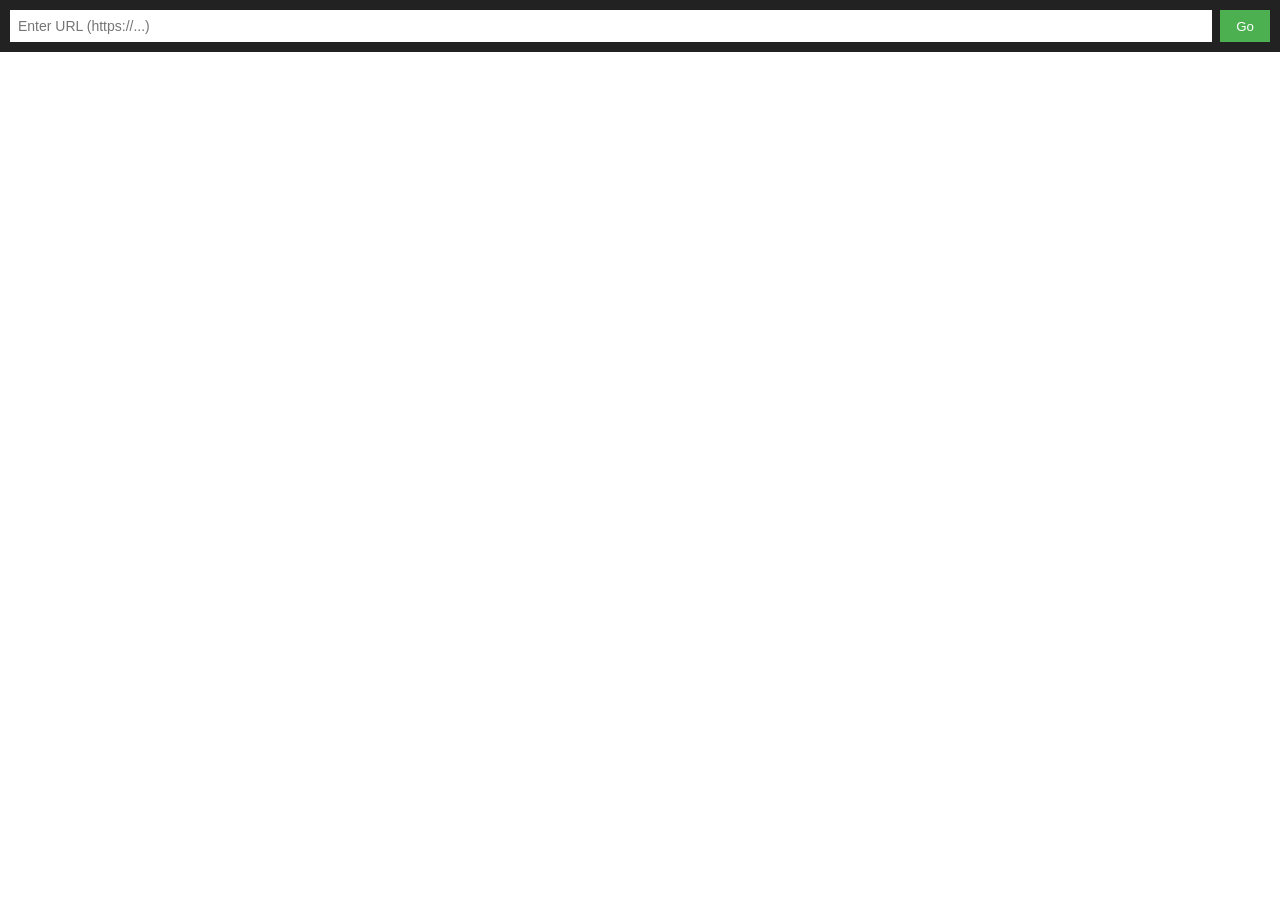
==== mobile.html @ 4030e3eb "Rename phone.html to mobile.html" ====
<!DOCTYPE html>
<html lang="en">
<head>
  <meta charset="UTF-8" />
  <title>HTML-Only Browser</title>
  <link rel="stylesheet" href="styles.css" />
</head>
<body>
  <div class="toolbar">
    <input type="text" id="urlInput" placeholder="Enter URL (https://...)" />
    <button id="goBtn">Go</button>
  </div>

  <iframe id="viewer"></iframe>
   <script src="app.js"></script>
  <script type="module" src="main.js"></script>
</body>
</html>
---- styles.css ----
body {
  margin: 0;
  font-family: system-ui, sans-serif;
  display: flex;
  flex-direction: column;
  height: 100vh;
}

.toolbar {
  display: flex;
  padding: 10px;
  background: #222;
}

.toolbar input {
  flex: 1;
  padding: 8px;
  border: none;
  outline: none;
  font-size: 14px;
}

.toolbar button {
  padding: 8px 16px;
  margin-left: 8px;
  background: #4CAF50;
  border: none;
  color: white;
  cursor: pointer;
}

iframe {
  flex: 1;
  border: none;
}
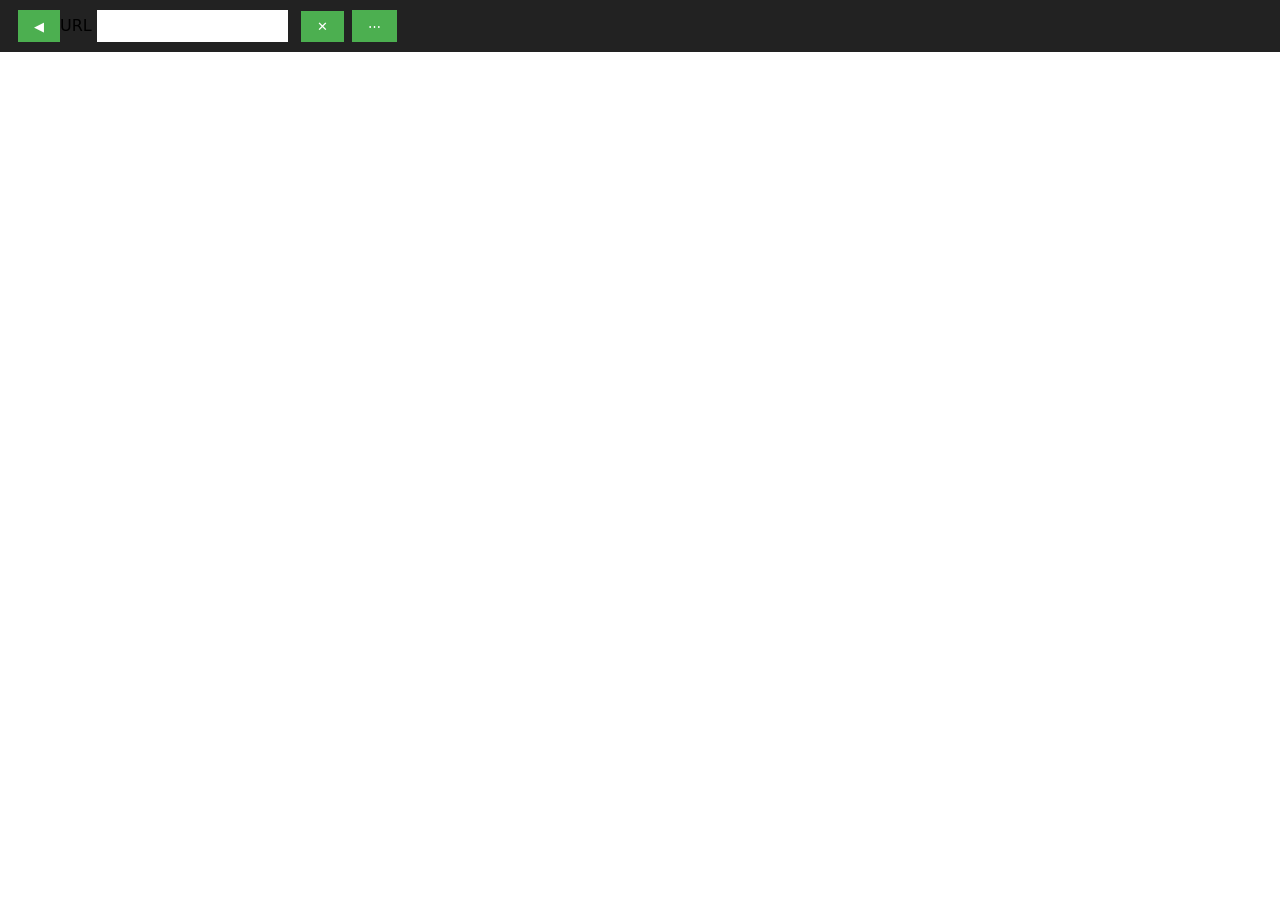
==== commit 2a018847: "Revamp mobile UI with improved structure and elements" ====
--- a/mobile.html
+++ b/mobile.html
@@ -1,18 +1,72 @@
 <!DOCTYPE html>
 <html lang="en">
 <head>
-  <meta charset="UTF-8" />
-  <title>HTML-Only Browser</title>
-  <link rel="stylesheet" href="styles.css" />
+  <meta charset="utf-8" />
+  <meta name="viewport" content="width=device-width,initial-scale=1" />
+  <title>Mobile UI</title>
+  <link rel="stylesheet" href="mobilestyles.css" />
 </head>
 <body>
-  <div class="toolbar">
-    <input type="text" id="urlInput" placeholder="Enter URL (https://...)" />
-    <button id="goBtn">Go</button>
-  </div>
+  <header class="toolbar" role="toolbar" aria-label="Navigation">
+    <button id="backBtn" aria-label="Back" class="icon">◀</button>
 
-  <iframe id="viewer"></iframe>
-   <script src="app.js"></script>
-  <script type="module" src="main.js"></script>
+    <div class="input-wrap" aria-hidden="false">
+      <label for="urlInput" class="visually-hidden">URL</label>
+      <input
+        type="text"
+        id="urlInput"
+        inputmode="url"
+        placeholder=""
+        autocomplete="off"
+        autocapitalize="none"
+        spellcheck="false"
+        aria-label="Address"
+      />
+      <button id="clearBtn" aria-label="Clear" class="icon">✕</button>
+    </div>
+
+    <button id="menuBtn" aria-label="Menu" class="icon">⋯</button>
+  </header>
+
+  <main id="viewer" class="viewer" role="main" aria-label="Content area" tabindex="0"></main>
+
+  <script>
+    // Minimal UI-only behavior for GitHub Pages (no external navigation)
+    (function () {
+      const urlInput = document.getElementById('urlInput');
+      const clearBtn = document.getElementById('clearBtn');
+      const backBtn = document.getElementById('backBtn');
+      const menuBtn = document.getElementById('menuBtn');
+      const viewer = document.getElementById('viewer');
+
+      // Keep interactions local-only: input does not load external content.
+      clearBtn.addEventListener('click', () => { urlInput.value = ''; urlInput.focus(); });
+
+      // Simple keyboard handling: Enter blurs the field (no navigation)
+      urlInput.addEventListener('keydown', (e) => {
+        if (e.key === 'Enter') {
+          e.preventDefault();
+          urlInput.blur();
+        }
+      });
+
+      // Basic UI actions (no network)
+      backBtn.addEventListener('click', () => {
+        // placeholder for UI-only back action (no history navigation)
+        viewer.focus();
+      });
+      menuBtn.addEventListener('click', () => {
+        // simple local menu toggle for GitHub Pages UI-only
+        const menu = document.createElement('div');
+        menu.className = 'menu';
+        menu.innerHTML = '<button class="menu-item" type="button">Option</button>';
+        document.body.appendChild(menu);
+        setTimeout(() => menu.remove(), 220); // transient UI element
+      });
+
+      // Ensure viewer remains blank/responsive for mobile layout
+      viewer.addEventListener('touchstart', () => viewer.focus(), { passive: true });
+    })();
+  </script>
 </body>
 </html>
--- a/mobilestyles.css
+++ b/mobilestyles.css
@@ -0,0 +1,35 @@
+body {
+  margin: 0;
+  font-family: system-ui, sans-serif;
+  display: flex;
+  flex-direction: column;
+  height: 100vh;
+}
+
+.toolbar {
+  display: flex;
+  padding: 10px;
+  background: #222;
+}
+
+.toolbar input {
+  flex: 1;
+  padding: 8px;
+  border: none;
+  outline: none;
+  font-size: 14px;
+}
+
+.toolbar button {
+  padding: 8px 16px;
+  margin-left: 8px;
+  background: #4CAF50;
+  border: none;
+  color: white;
+  cursor: pointer;
+}
+
+iframe {
+  flex: 1;
+  border: none;
+}
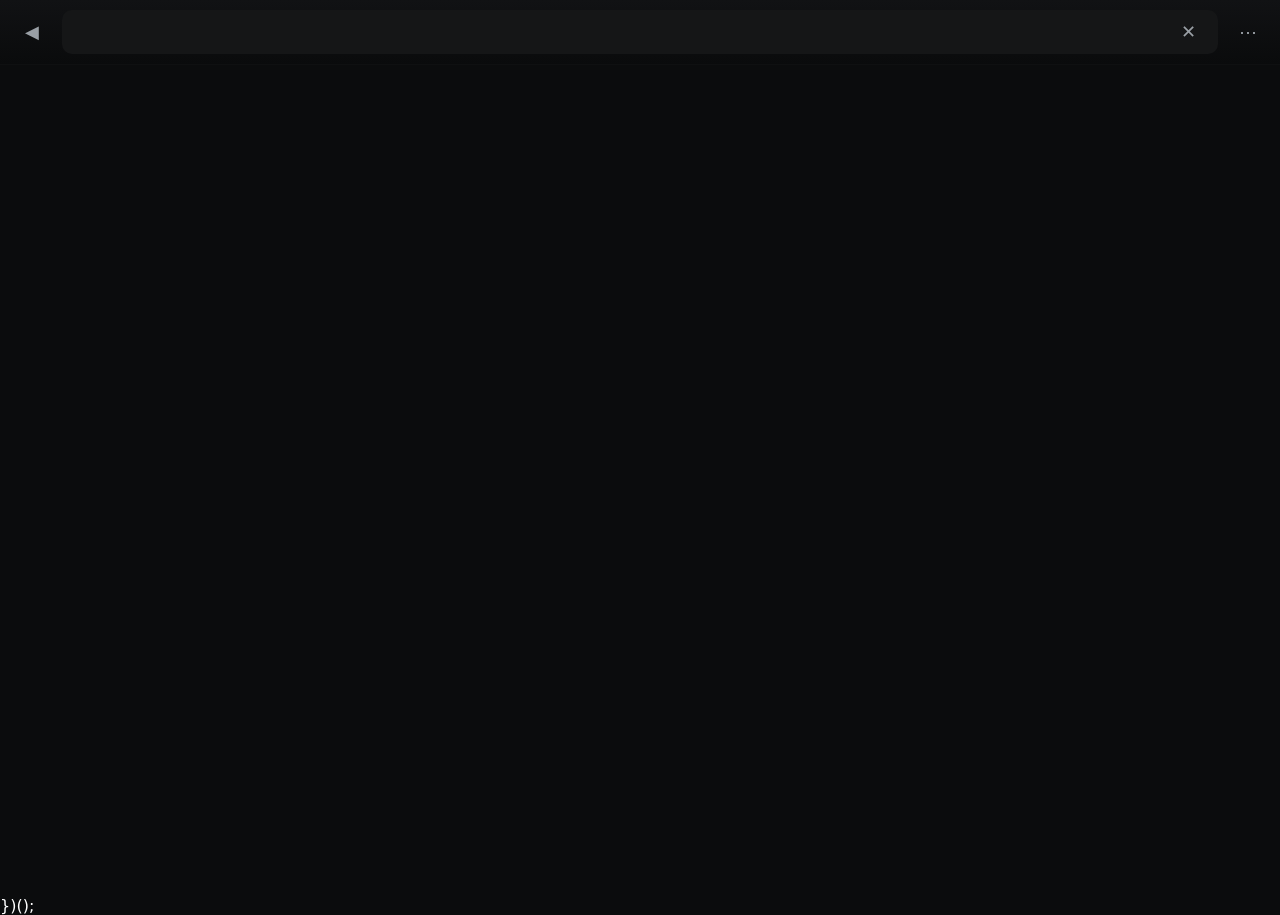
==== commit 8907e324: "Add iframe and script tags to mobile.html" ====
--- a/mobile.html
+++ b/mobile.html
@@ -66,6 +66,9 @@
 
       // Ensure viewer remains blank/responsive for mobile layout
       viewer.addEventListener('touchstart', () => viewer.focus(), { passive: true });
+        <iframe id="viewer"></iframe>
+   <script src="app.js"></script>
+  <script type="module" src="main.js"></script>
     })();
   </script>
 </body>
--- a/mobilestyles.css
+++ b/mobilestyles.css
@@ -1,35 +1,101 @@
-body {
-  margin: 0;
-  font-family: system-ui, sans-serif;
-  display: flex;
-  flex-direction: column;
-  height: 100vh;
+:root{
+  --bg:#0b0c0d;
+  --toolbar:#111214;
+  --input-bg:#151617;
+  --accent:#0fbf67;
+  --muted:#9aa0a6;
+  --text:#ffffff;
 }
 
-.toolbar {
-  display: flex;
-  padding: 10px;
-  background: #222;
+*{box-sizing:border-box}
+html,body{height:100%;margin:0;font-family:system-ui,-apple-system,Segoe UI,Roboto,"Helvetica Neue",Arial;background:var(--bg);color:var(--text);-webkit-font-smoothing:antialiased}
+.visually-hidden{position:absolute!important;height:1px;width:1px;overflow:hidden;clip:rect(1px,1px,1px,1px);white-space:nowrap;border:0;padding:0;margin:-1px}
+
+.toolbar{
+  display:flex;
+  gap:8px;
+  align-items:center;
+  padding:10px;
+  background:linear-gradient(180deg,var(--toolbar),#0a0b0c);
+  position:sticky;top:0;z-index:10;
+  box-shadow:0 1px 0 rgba(255,255,255,0.02);
+  -webkit-backdrop-filter: blur(6px);
+  backdrop-filter: blur(6px);
 }
 
-.toolbar input {
-  flex: 1;
-  padding: 8px;
-  border: none;
-  outline: none;
-  font-size: 14px;
+.icon{
+  background:transparent;
+  border:0;
+  color:var(--muted);
+  font-size:18px;
+  padding:8px;
+  border-radius:8px;
+  height:44px;
+  min-width:44px;
+  display:inline-flex;
+  align-items:center;
+  justify-content:center;
+  cursor:pointer;
+  -webkit-tap-highlight-color:transparent;
 }
 
-.toolbar button {
-  padding: 8px 16px;
-  margin-left: 8px;
-  background: #4CAF50;
-  border: none;
-  color: white;
-  cursor: pointer;
+.input-wrap{
+  display:flex;
+  align-items:center;
+  gap:8px;
+  flex:1;
+  background:var(--input-bg);
+  padding:6px 8px;
+  border-radius:10px;
+  height:44px;
 }
 
-iframe {
-  flex: 1;
-  border: none;
+.toolbar input{
+  flex:1;
+  border:0;
+  background:transparent;
+  color:var(--text);
+  font-size:16px;
+  outline:none;
+  padding:6px 4px;
 }
+
+.viewer{
+  flex:1;
+  min-height:0;
+  height:calc(100vh - 68px);
+  display:block;
+  -webkit-overflow-scrolling:touch;
+  padding:16px;
+}
+
+/* transient menu */
+.menu{
+  position:fixed;
+  right:12px;
+  top:64px;
+  background:linear-gradient(180deg,#121314,#0f1011);
+  border-radius:10px;
+  padding:8px;
+  box-shadow:0 10px 30px rgba(0,0,0,0.6);
+  z-index:50;
+}
+.menu-item{
+  display:block;
+  background:transparent;
+  border:0;
+  color:var(--text);
+  padding:8px 12px;
+  width:100%;
+  text-align:left;
+  font-size:15px;
+  cursor:pointer;
+}
+
+/* small-screen tweaks */
+@media (max-width:420px){
+  .toolbar{padding:8px;gap:6px}
+  .icon{font-size:16px;height:40px;min-width:40px}
+  .toolbar input{font-size:15px}
+  .viewer{padding:12px;height:calc(100vh - 64px)}
+}
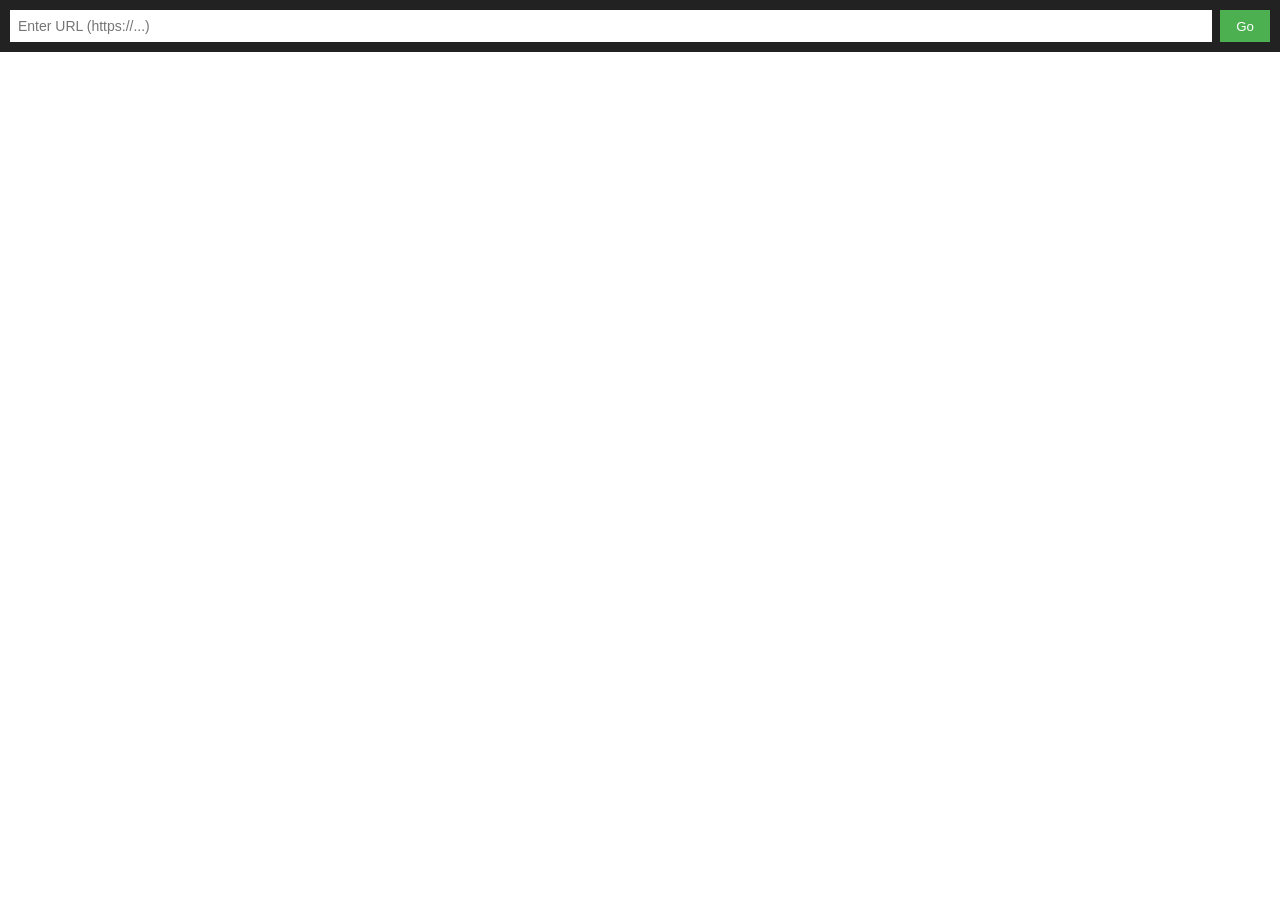
==== commit 682f881d: "Refactor mobile.html for new UI structure" ====
--- a/mobile.html
+++ b/mobile.html
@@ -1,75 +1,20 @@
 <!DOCTYPE html>
 <html lang="en">
 <head>
-  <meta charset="utf-8" />
-  <meta name="viewport" content="width=device-width,initial-scale=1" />
-  <title>Mobile UI</title>
-  <link rel="stylesheet" href="mobilestyles.css" />
+  <meta charset="UTF-8" />
+  <meta name="viewport" content="width=device-width, initial-scale=1.0" />
+  <title>HTML-Only Browser</title>
+  <link rel="stylesheet" href="styles.css" />
 </head>
 <body>
-  <header class="toolbar" role="toolbar" aria-label="Navigation">
-    <button id="backBtn" aria-label="Back" class="icon">◀</button>
+  <div class="toolbar">
+    <input type="text" id="urlInput" placeholder="Enter URL (https://...)" />
+    <button id="goBtn">Go</button>
+  </div>
 
-    <div class="input-wrap" aria-hidden="false">
-      <label for="urlInput" class="visually-hidden">URL</label>
-      <input
-        type="text"
-        id="urlInput"
-        inputmode="url"
-        placeholder=""
-        autocomplete="off"
-        autocapitalize="none"
-        spellcheck="false"
-        aria-label="Address"
-      />
-      <button id="clearBtn" aria-label="Clear" class="icon">✕</button>
-    </div>
+  <iframe id="viewer"></iframe>
 
-    <button id="menuBtn" aria-label="Menu" class="icon">⋯</button>
-  </header>
-
-  <main id="viewer" class="viewer" role="main" aria-label="Content area" tabindex="0"></main>
-
-  <script>
-    // Minimal UI-only behavior for GitHub Pages (no external navigation)
-    (function () {
-      const urlInput = document.getElementById('urlInput');
-      const clearBtn = document.getElementById('clearBtn');
-      const backBtn = document.getElementById('backBtn');
-      const menuBtn = document.getElementById('menuBtn');
-      const viewer = document.getElementById('viewer');
-
-      // Keep interactions local-only: input does not load external content.
-      clearBtn.addEventListener('click', () => { urlInput.value = ''; urlInput.focus(); });
-
-      // Simple keyboard handling: Enter blurs the field (no navigation)
-      urlInput.addEventListener('keydown', (e) => {
-        if (e.key === 'Enter') {
-          e.preventDefault();
-          urlInput.blur();
-        }
-      });
-
-      // Basic UI actions (no network)
-      backBtn.addEventListener('click', () => {
-        // placeholder for UI-only back action (no history navigation)
-        viewer.focus();
-      });
-      menuBtn.addEventListener('click', () => {
-        // simple local menu toggle for GitHub Pages UI-only
-        const menu = document.createElement('div');
-        menu.className = 'menu';
-        menu.innerHTML = '<button class="menu-item" type="button">Option</button>';
-        document.body.appendChild(menu);
-        setTimeout(() => menu.remove(), 220); // transient UI element
-      });
-
-      // Ensure viewer remains blank/responsive for mobile layout
-      viewer.addEventListener('touchstart', () => viewer.focus(), { passive: true });
-        <iframe id="viewer"></iframe>
-   <script src="app.js"></script>
+  <script src="app.js"></script>
   <script type="module" src="main.js"></script>
-    })();
-  </script>
 </body>
 </html>
--- a/styles.css
+++ b/styles.css
@@ -0,0 +1,35 @@
+body {
+  margin: 0;
+  font-family: system-ui, sans-serif;
+  display: flex;
+  flex-direction: column;
+  height: 100vh;
+}
+
+.toolbar {
+  display: flex;
+  padding: 10px;
+  background: #222;
+}
+
+.toolbar input {
+  flex: 1;
+  padding: 8px;
+  border: none;
+  outline: none;
+  font-size: 14px;
+}
+
+.toolbar button {
+  padding: 8px 16px;
+  margin-left: 8px;
+  background: #4CAF50;
+  border: none;
+  color: white;
+  cursor: pointer;
+}
+
+iframe {
+  flex: 1;
+  border: none;
+}
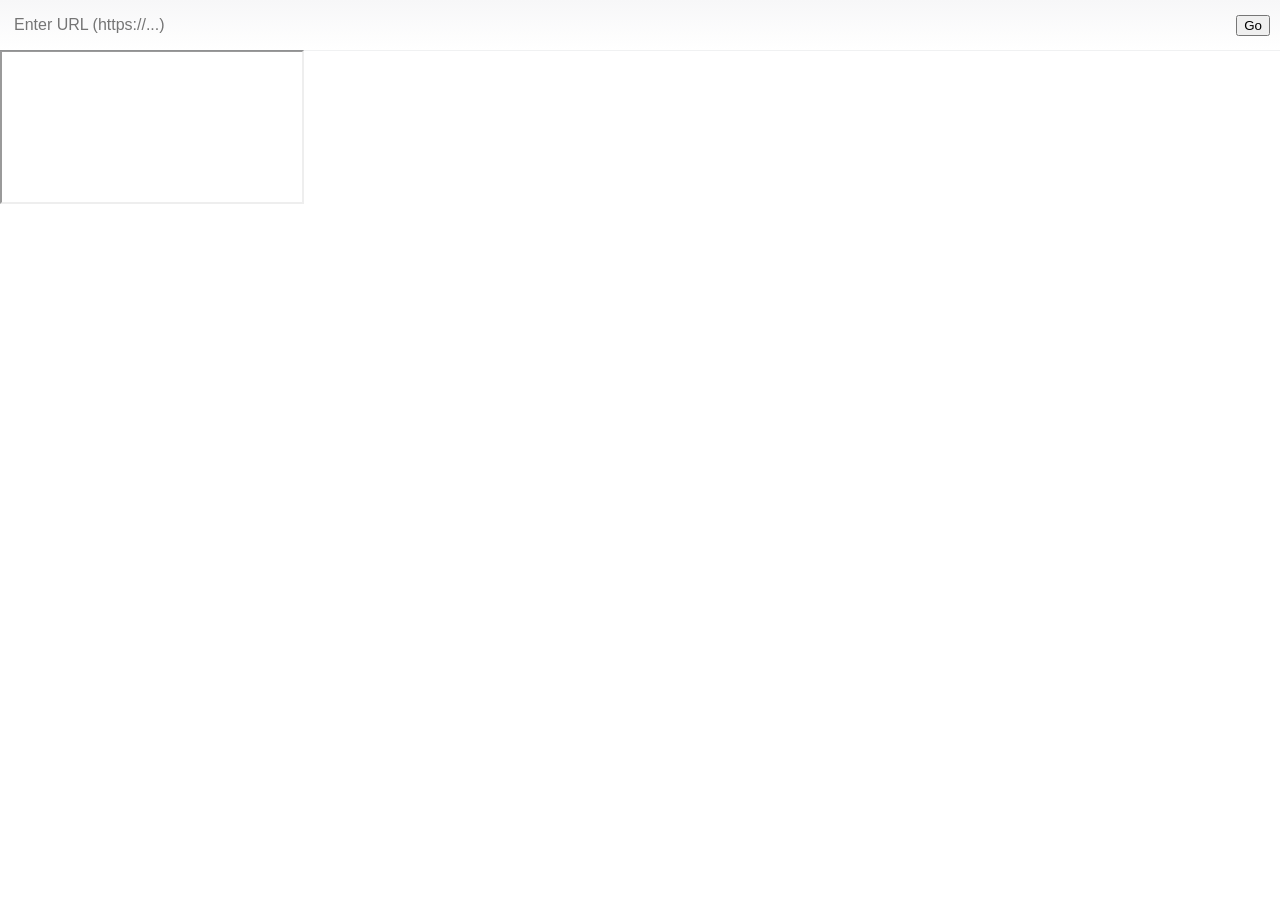
==== commit d03104b5: "Change stylesheet link to mobilestyles.css" ====
--- a/mobile.html
+++ b/mobile.html
@@ -4,7 +4,7 @@
   <meta charset="UTF-8" />
   <meta name="viewport" content="width=device-width, initial-scale=1.0" />
   <title>HTML-Only Browser</title>
-  <link rel="stylesheet" href="styles.css" />
+  <link rel="stylesheet" href="mobilestyles.css" />
 </head>
 <body>
   <div class="toolbar">
--- a/mobilestyles.css
+++ b/mobilestyles.css
@@ -0,0 +1,129 @@
+:root{
+  --bg: #ffffff;
+  --toolbar: #f7f7f8;
+  --input-bg: #ffffff;
+  --accent: #0b84ff;
+  --muted: #6b7280;
+  --text: #0b1220;
+  --surface: #ffffff;
+  --shadow: rgba(11,17,32,0.06);
+}
+
+*{box-sizing:border-box}
+html,body{height:100%;margin:0;font-family:system-ui,-apple-system,Segoe UI,Roboto,"Helvetica Neue",Arial;background:var(--bg);color:var(--text);-webkit-font-smoothing:antialiased}
+.visually-hidden{position:absolute!important;height:1px;width:1px;overflow:hidden;clip:rect(1px,1px,1px,1px);white-space:nowrap;border:0;padding:0;margin:-1px}
+
+/* Toolbar */
+.toolbar{
+  display:flex;
+  gap:8px;
+  align-items:center;
+  padding:10px;
+  background:linear-gradient(180deg,var(--toolbar),#ffffff);
+  position:sticky;top:0;z-index:10;
+  box-shadow:0 1px 0 var(--shadow);
+  -webkit-backdrop-filter: blur(4px);
+  backdrop-filter: blur(4px);
+}
+
+/* Icon buttons */
+.icon{
+  background:transparent;
+  border:0;
+  color:var(--muted);
+  font-size:18px;
+  padding:8px;
+  border-radius:10px;
+  height:44px;
+  min-width:44px;
+  display:inline-flex;
+  align-items:center;
+  justify-content:center;
+  cursor:pointer;
+  -webkit-tap-highlight-color:transparent;
+}
+
+/* Input */
+.input-wrap{
+  display:flex;
+  align-items:center;
+  gap:8px;
+  flex:1;
+  background:var(--surface);
+  padding:6px 8px;
+  border-radius:12px;
+  height:48px;
+  border:1px solid rgba(11,17,32,0.06);
+}
+
+.toolbar input{
+  flex:1;
+  border:0;
+  background:transparent;
+  color:var(--text);
+  font-size:16px;
+  outline:none;
+  padding:6px 4px;
+}
+
+/* Clear button */
+#clearBtn { color:var(--muted); background:transparent; padding:6px; border-radius:8px; }
+
+/* Menu / action button */
+.go, .menu-action {
+  background:var(--accent);
+  color:#fff;
+  border:0;
+  border-radius:10px;
+  padding:10px 14px;
+  font-size:15px;
+  font-weight:600;
+  height:44px;
+  cursor:pointer;
+  display:inline-flex;
+  align-items:center;
+  justify-content:center;
+}
+
+/* Viewer area (blank, white) */
+.viewer{
+  flex:1;
+  min-height:0;
+  height:calc(100vh - 68px);
+  display:block;
+  -webkit-overflow-scrolling:touch;
+  padding:16px;
+  background:var(--bg);
+  color:var(--text);
+}
+
+/* Transient menu */
+.menu{
+  position:fixed;
+  right:12px;
+  top:64px;
+  background:#ffffff;
+  border-radius:10px;
+  padding:8px;
+  box-shadow: 0 10px 30px rgba(16,24,40,0.08);
+  z-index:50;
+}
+.menu-item{
+  display:block;
+  background:transparent;
+  border:0;
+  color:var(--text);
+  padding:8px 12px;
+  width:100%;
+  text-align:left;
+  font-size:15px;
+  cursor:pointer;
+}
+
+/* Responsive tweaks */
+@media (max-width:420px){
+  .toolbar{padding:8px;gap:6px}
+  .icon{font-size:16px;height:40px;min-width:40px}
+  .toolbar input{font-size:15px}
+  .viewer{padding:12px;height:calc(100vh - 64px)}
+}
